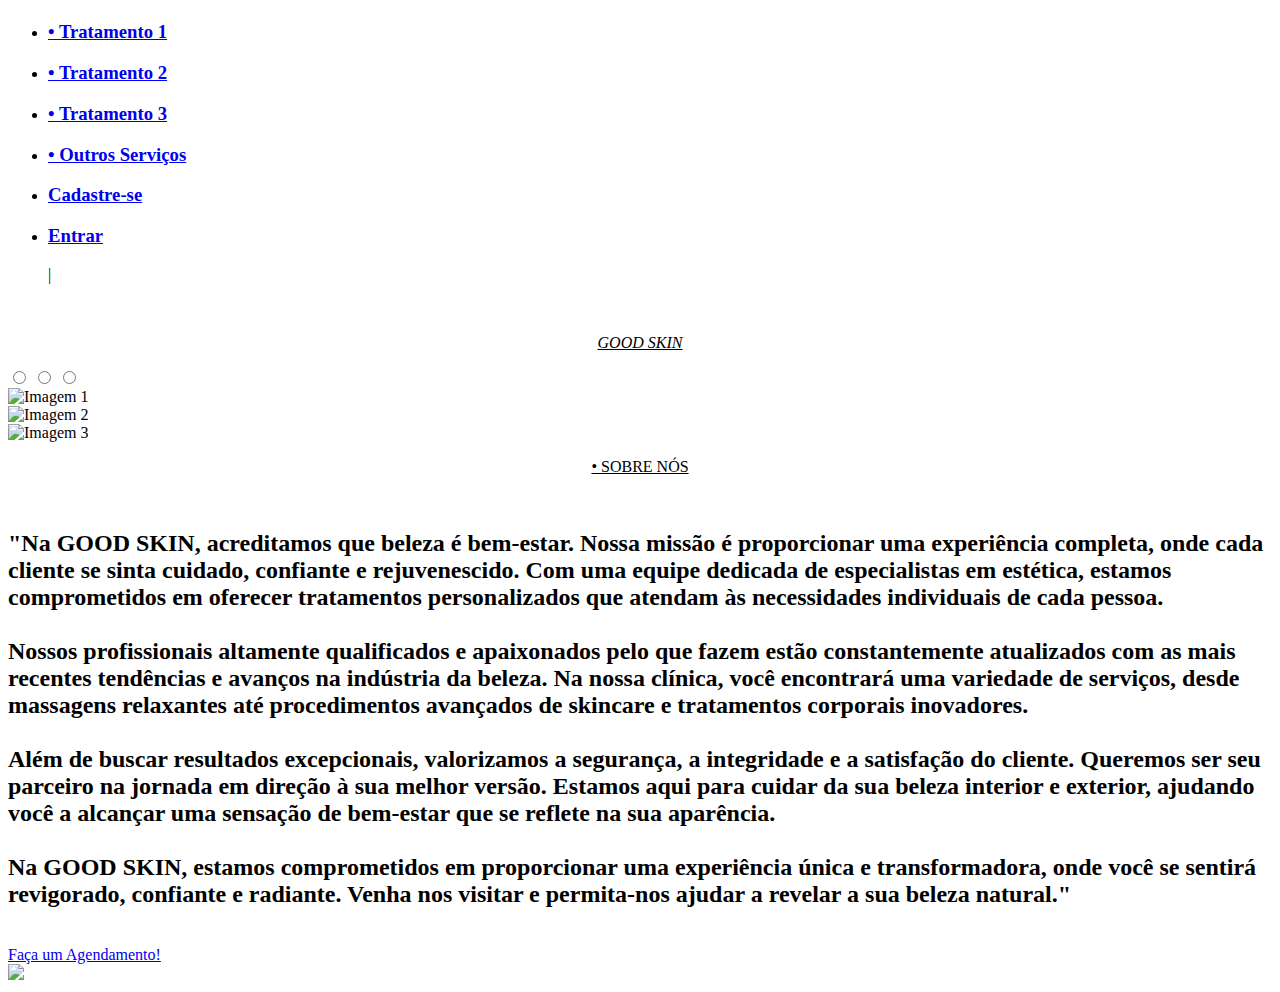
==== index.html @ 1bea0a81 "Add files via upload" ====
<!DOCTYPE html>
<html lang="pt-br">
<head>
    <meta charset="UTF-8">
    <title>Clínica de Estética</title>
    <link rel="stylesheet" href="estilos.css"> <!-- Link para seu arquivo CSS -->
    <link rel="stylesheet" href="https://cdnjs.cloudflare.com/ajax/libs/font-awesome/5.15.4/css/all.min.css"> <!-- Link para font awesome (ícones) -->
    <link href="https://fonts.googleapis.com/css2?family=Roboto:wght@400;700&display=swap" rel="stylesheet"> <!-- Link para a fonte Roboto -->


</head>
<body>

    <header class="header">
        <div class="container">
            <h1 class="logo"></h1>
            <nav class="menu">
                <ul>
                    <li><a href="#Tratamento 1"><h3> &bull; Tratamento 1</h3></a></li>
                    <li><a href="#Tratamento 2"><h3>&bull;  Tratamento 2</h3></a></li>
                    <li><a href="#Tratamento 3"><h3>&bull;  Tratamento 3</h3></a></li>
                    <li><a href="#Outros Serviços"><h3>&bull;  Outros Serviços</h3></a></li>
                    <li class="login-cadastro"><a href="#cadastro"><h3>Cadastre-se</h3></a></li>
                   
                    <li class="login-cadastro"><a href="#entrar"><h3>Entrar</h3></a>&vert;</li>
                </ul>
            </nav>
            <br>
        </div>
    </header>
    
 
  <center> <p><i><u>GOOD SKIN</u></i></p></center>
  <div class="section">
    <div class="slider">
        <div class="slides">
            <input type="radio" name="radio-btn" id="radio1">
            <input type="radio" name="radio-btn" id="radio2">
            <input type="radio" name="radio-btn" id="radio3">

            <div class="slide first">
                <img  src="clinica-estetica.jpg" alt="Imagem 1" />
            </div>
            <div class="slide">
                <img  src="clinica-estetica1.jpg" alt="Imagem 2"/>
            </div>
            <div class="slide">
                <img src="clinica-estetica3.jpg" alt="Imagem 3"/>
            </div>

            <div class="navigation-auto">
                <div class="auto-btn1"></div>
                <div class="auto-btn2"></div>
                <div class="auto-btn3"></div>
            </div>

        </div>

        <div class="manual-navigation">
            <label for="radio1" class="manual-btn"></label>
            <label for="radio2" class="manual-btn"></label>
            <label for="radio3" class="manual-btn"></label>
        </div>

    </div>
</div>

    
    <center><p><u>&bull; SOBRE NÓS</u></p></center><br><diV class="section1">
    <h2>"Na GOOD SKIN, acreditamos que beleza é bem-estar. Nossa missão é proporcionar uma experiência completa, onde cada cliente se sinta cuidado, confiante e rejuvenescido. Com uma equipe dedicada de especialistas em estética, estamos comprometidos em oferecer tratamentos personalizados que atendam às necessidades individuais de cada pessoa.<br><br>

    Nossos profissionais altamente qualificados e apaixonados pelo que fazem estão constantemente atualizados com as mais recentes tendências e avanços na indústria da beleza. Na nossa clínica, você encontrará uma variedade de serviços, desde massagens relaxantes até procedimentos avançados de skincare e tratamentos corporais inovadores.<br><br>
    
    Além de buscar resultados excepcionais, valorizamos a segurança, a integridade e a satisfação do cliente. Queremos ser seu parceiro na jornada em direção à sua melhor versão. Estamos aqui para cuidar da sua beleza interior e exterior, ajudando você a alcançar uma sensação de bem-estar que se reflete na sua aparência.<br><br>
    
    Na GOOD SKIN, estamos comprometidos em proporcionar uma experiência única e transformadora, onde você se sentirá revigorado, confiante e radiante. Venha nos visitar e permita-nos ajudar a revelar a sua beleza natural."</h2>

<br>
</diV>

<link rel="stylesheet" href="https://cdn.positus.global/production/resources/robbu/whatsapp-button/whatsapp-button.css">
<a id="robbu-whatsapp-button" target="_blank" href="https://api.whatsapp.com/send?phone=61998444848">
  <div class="rwb-tooltip">Faça um Agendamento!</div>
  <img src="https://cdn.positus.global/production/resources/robbu/whatsapp-button/whatsapp-icon.svg">
</a>

<script src="script.js"></script>
</body>
</html>
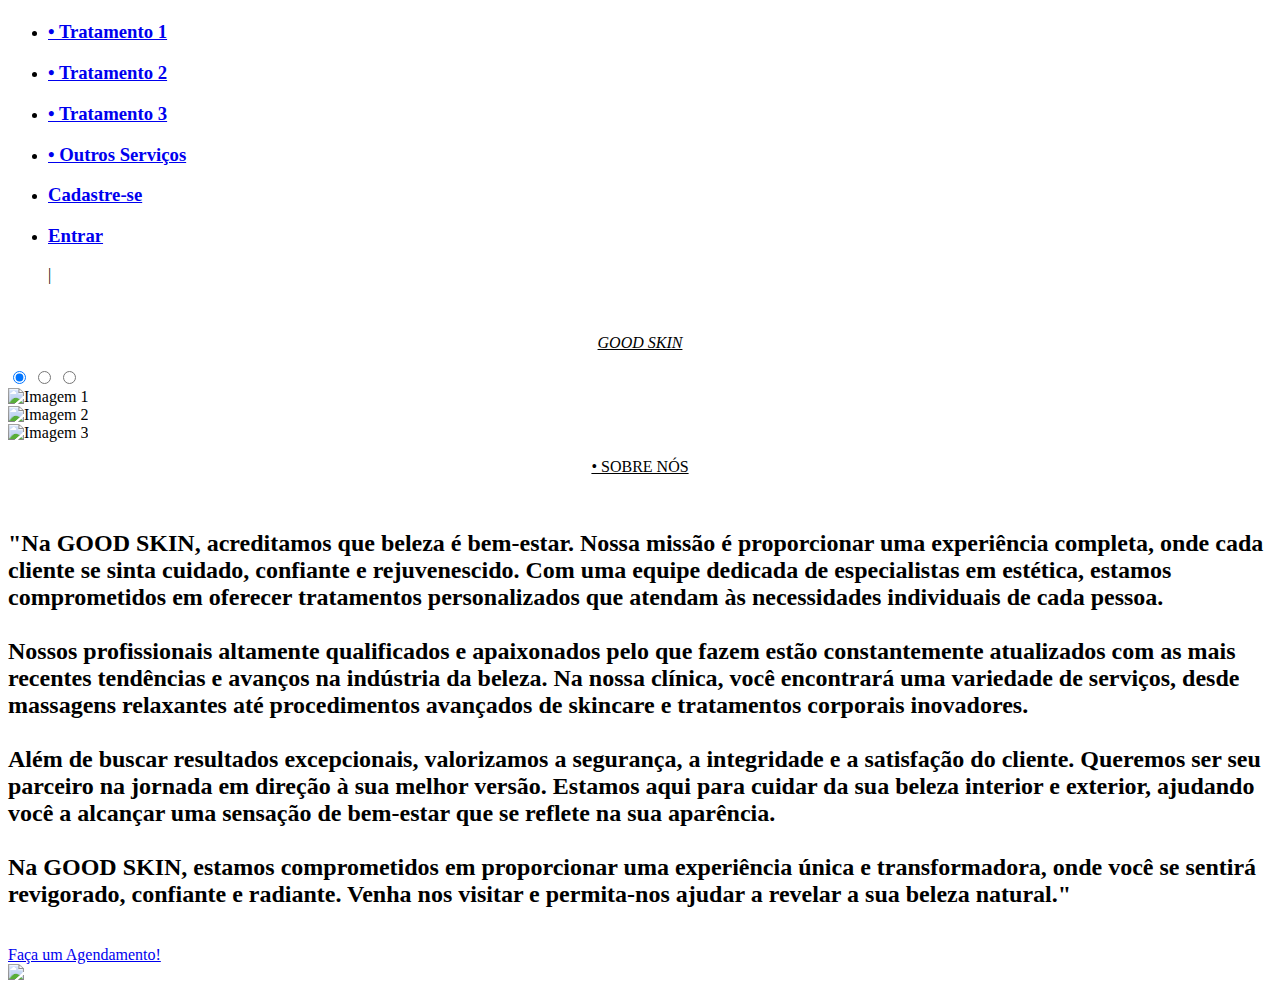
==== commit cc477a93: "Update index.html" ====
--- a/index.html
+++ b/index.html
@@ -3,9 +3,9 @@
 <head>
     <meta charset="UTF-8">
     <title>Clínica de Estética</title>
-    <link rel="stylesheet" href="estilos.css"> <!-- Link para seu arquivo CSS -->
-    <link rel="stylesheet" href="https://cdnjs.cloudflare.com/ajax/libs/font-awesome/5.15.4/css/all.min.css"> <!-- Link para font awesome (ícones) -->
-    <link href="https://fonts.googleapis.com/css2?family=Roboto:wght@400;700&display=swap" rel="stylesheet"> <!-- Link para a fonte Roboto -->
+    <link rel="stylesheet" href="estilos.css"> <!--  -->
+    <link rel="stylesheet" href="https://cdnjs.cloudflare.com/ajax/libs/font-awesome/5.15.4/css/all.min.css"> 
+    <link href="https://fonts.googleapis.com/css2?family=Roboto:wght@400;700&display=swap" rel="stylesheet"> 
 
 
 </head>
@@ -77,7 +77,7 @@
 
 <br>
 </diV>
-
+ <!-- zapzap -->
 <link rel="stylesheet" href="https://cdn.positus.global/production/resources/robbu/whatsapp-button/whatsapp-button.css">
 <a id="robbu-whatsapp-button" target="_blank" href="https://api.whatsapp.com/send?phone=61998444848">
   <div class="rwb-tooltip">Faça um Agendamento!</div>
@@ -86,4 +86,4 @@
 
 <script src="script.js"></script>
 </body>
-</html>+</html>
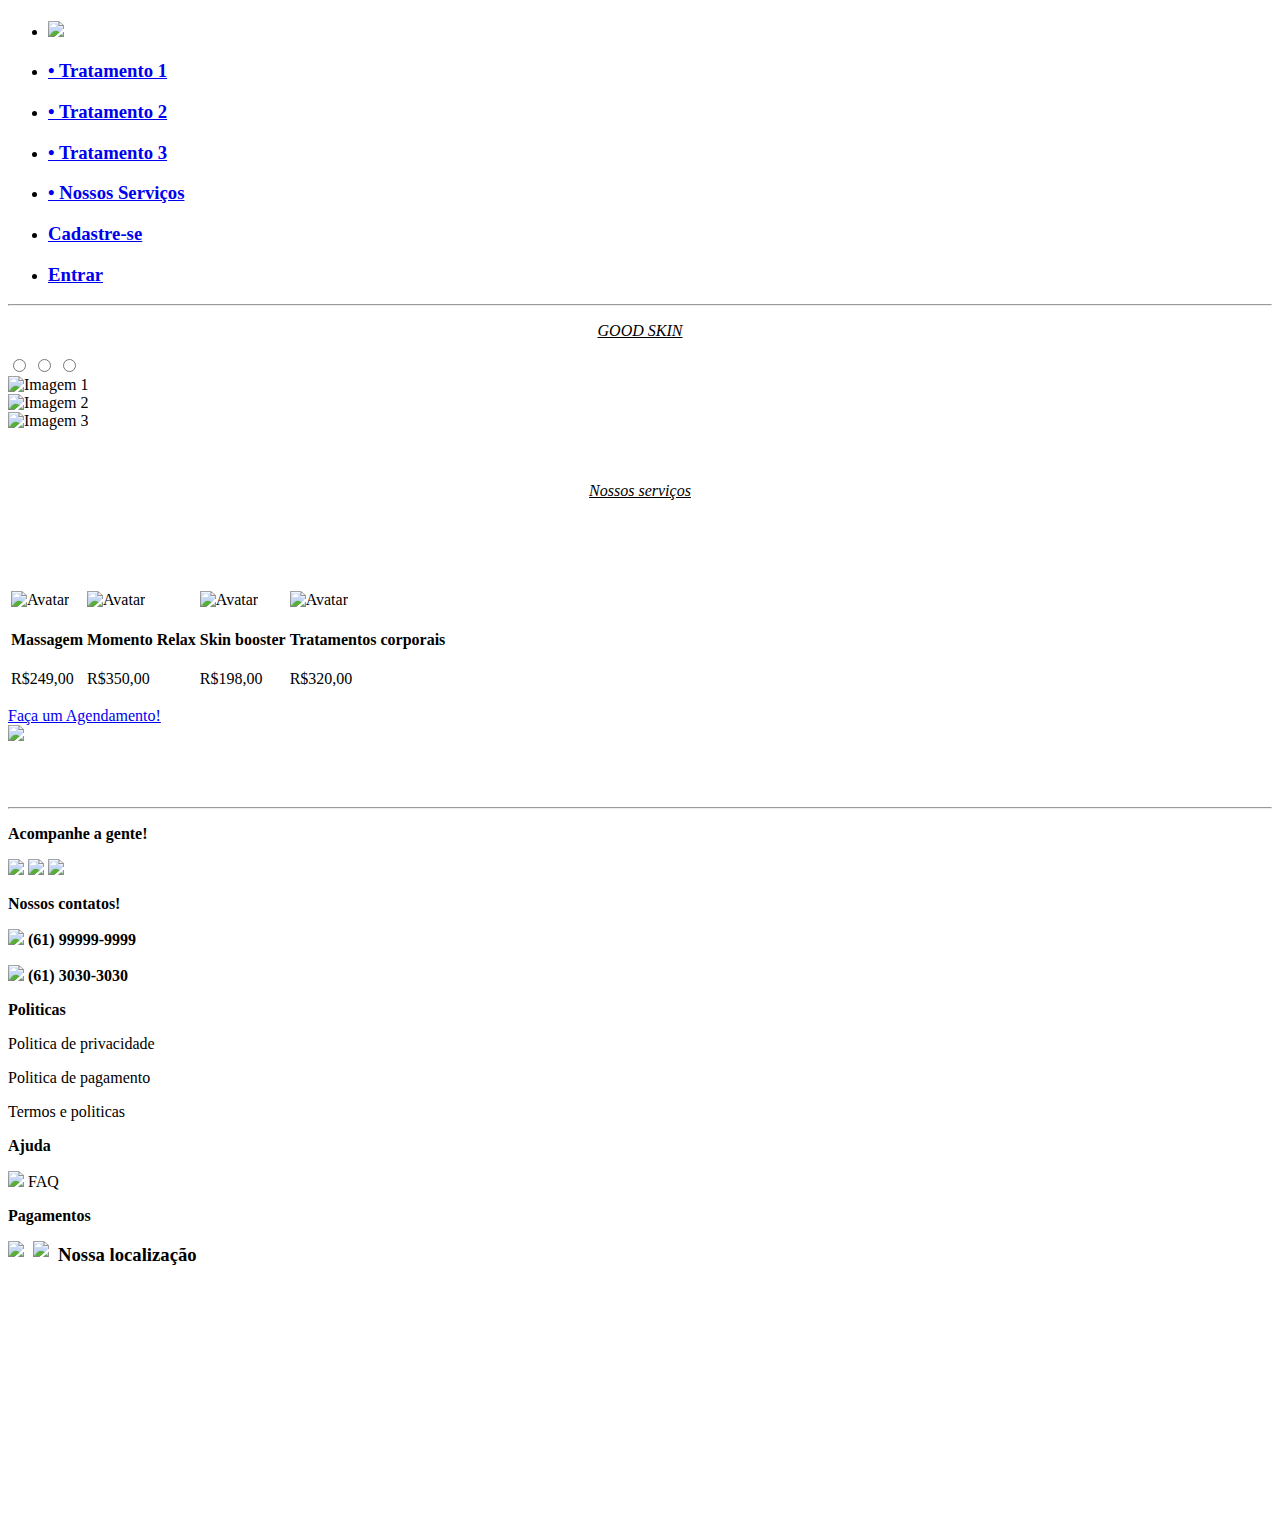
==== commit 15d312bb: "Update index.html" ====
--- a/index.html
+++ b/index.html
@@ -1,89 +1,226 @@
 <!DOCTYPE html>
 <html lang="pt-br">
+
 <head>
     <meta charset="UTF-8">
     <title>Clínica de Estética</title>
-    <link rel="stylesheet" href="estilos.css"> <!--  -->
-    <link rel="stylesheet" href="https://cdnjs.cloudflare.com/ajax/libs/font-awesome/5.15.4/css/all.min.css"> 
-    <link href="https://fonts.googleapis.com/css2?family=Roboto:wght@400;700&display=swap" rel="stylesheet"> 
+    <link rel="stylesheet" href="estilos.css"> <!-- Link para seu arquivo CSS -->
+    <link rel="stylesheet" href="https://cdnjs.cloudflare.com/ajax/libs/font-awesome/5.15.4/css/all.min.css">
+    <!-- Link para font awesome (ícones) -->
+    <link href="https://fonts.googleapis.com/css2?family=Roboto:wght@400;700&display=swap" rel="stylesheet">
+    <!-- Link para a fonte Roboto -->
+    <script src="script.js"></script>
 
 
 </head>
+
 <body>
 
     <header class="header">
+
         <div class="container">
             <h1 class="logo"></h1>
             <nav class="menu">
                 <ul>
-                    <li><a href="#Tratamento 1"><h3> &bull; Tratamento 1</h3></a></li>
-                    <li><a href="#Tratamento 2"><h3>&bull;  Tratamento 2</h3></a></li>
-                    <li><a href="#Tratamento 3"><h3>&bull;  Tratamento 3</h3></a></li>
-                    <li><a href="#Outros Serviços"><h3>&bull;  Outros Serviços</h3></a></li>
-                    <li class="login-cadastro"><a href="#cadastro"><h3>Cadastre-se</h3></a></li>
-                   
-                    <li class="login-cadastro"><a href="#entrar"><h3>Entrar</h3></a>&vert;</li>
+
+                    <li><img src="logo - PNG.png"></li>
+                    <li><a href="#Tratamento 1">
+                            <h3> &bull; Tratamento 1</h3>
+                        </a></li>
+                    <li><a href="#Tratamento 2">
+                            <h3>&bull; Tratamento 2</h3>
+                        </a></li>
+                    <li><a href="#Tratamento 3">
+                            <h3>&bull; Tratamento 3</h3>
+                        </a></li>
+                    <li><a href="#Outros Serviços">
+                            <h3>&bull; Nossos Serviços</h3>
+                        </a></li>
+                    <li class="login-cadastro"><a href="cadastro.html">
+                            <h3>Cadastre-se</h3>
+                        </a></li>
+
+                    <li class="login-cadastro"><a href="logon.html">
+                            <h3>Entrar</h3>
+                        </a></li>
                 </ul>
             </nav>
-            <br>
+            
         </div>
     </header>
-    
- 
-  <center> <p><i><u>GOOD SKIN</u></i></p></center>
-  <div class="section">
-    <div class="slider">
-        <div class="slides">
-            <input type="radio" name="radio-btn" id="radio1">
-            <input type="radio" name="radio-btn" id="radio2">
-            <input type="radio" name="radio-btn" id="radio3">
-
-            <div class="slide first">
-                <img  src="clinica-estetica.jpg" alt="Imagem 1" />
-            </div>
-            <div class="slide">
-                <img  src="clinica-estetica1.jpg" alt="Imagem 2"/>
-            </div>
-            <div class="slide">
-                <img src="clinica-estetica3.jpg" alt="Imagem 3"/>
-            </div>
-
-            <div class="navigation-auto">
-                <div class="auto-btn1"></div>
-                <div class="auto-btn2"></div>
-                <div class="auto-btn3"></div>
-            </div>
-
-        </div>
-
-        <div class="manual-navigation">
-            <label for="radio1" class="manual-btn"></label>
-            <label for="radio2" class="manual-btn"></label>
-            <label for="radio3" class="manual-btn"></label>
-        </div>
-
+    <hr class="style-one">
+
+
+    <center>
+        <p class="Titulos"><i><u>GOOD SKIN</u></i></p>
+    </center>
+    <div class="section">
+        <div class="slider">
+            <div class="slides">
+                <input type="radio" name="radio-btn" id="radio1">
+                <input type="radio" name="radio-btn" id="radio2">
+                <input type="radio" name="radio-btn" id="radio3">
+
+                <div class="slide first">
+                    <img src="clinica-estetica.jpg" alt="Imagem 1" />
+                </div>
+                <div class="slide">
+                    <img src="clinica-estetica1.jpg" alt="Imagem 2" />
+                </div>
+                <div class="slide">
+                    <img src="clinica-estetica3.jpg" alt="Imagem 3" />
+                </div>
+
+                <div class="navigation-auto">
+                    <div class="auto-btn1"></div>
+                    <div class="auto-btn2"></div>
+                    <div class="auto-btn3"></div>
+                </div>
+
+            </div>
+
+            <div class="manual-navigation">
+                <label for="radio1" class="manual-btn"></label>
+                <label for="radio2" class="manual-btn"></label>
+                <label for="radio3" class="manual-btn"></label>
+            </div>
+
+        </div>
     </div>
-</div>
-
-    
-    <center><p><u>&bull; SOBRE NÓS</u></p></center><br><diV class="section1">
-    <h2>"Na GOOD SKIN, acreditamos que beleza é bem-estar. Nossa missão é proporcionar uma experiência completa, onde cada cliente se sinta cuidado, confiante e rejuvenescido. Com uma equipe dedicada de especialistas em estética, estamos comprometidos em oferecer tratamentos personalizados que atendam às necessidades individuais de cada pessoa.<br><br>
-
-    Nossos profissionais altamente qualificados e apaixonados pelo que fazem estão constantemente atualizados com as mais recentes tendências e avanços na indústria da beleza. Na nossa clínica, você encontrará uma variedade de serviços, desde massagens relaxantes até procedimentos avançados de skincare e tratamentos corporais inovadores.<br><br>
-    
-    Além de buscar resultados excepcionais, valorizamos a segurança, a integridade e a satisfação do cliente. Queremos ser seu parceiro na jornada em direção à sua melhor versão. Estamos aqui para cuidar da sua beleza interior e exterior, ajudando você a alcançar uma sensação de bem-estar que se reflete na sua aparência.<br><br>
-    
-    Na GOOD SKIN, estamos comprometidos em proporcionar uma experiência única e transformadora, onde você se sentirá revigorado, confiante e radiante. Venha nos visitar e permita-nos ajudar a revelar a sua beleza natural."</h2>
-
-<br>
-</diV>
- <!-- zapzap -->
-<link rel="stylesheet" href="https://cdn.positus.global/production/resources/robbu/whatsapp-button/whatsapp-button.css">
-<a id="robbu-whatsapp-button" target="_blank" href="https://api.whatsapp.com/send?phone=61998444848">
-  <div class="rwb-tooltip">Faça um Agendamento!</div>
-  <img src="https://cdn.positus.global/production/resources/robbu/whatsapp-button/whatsapp-icon.svg">
-</a>
-
-<script src="script.js"></script>
+    <br><br>
+
+    <center>
+        <p class="Titulos"><u><i>Nossos serviços</i></u>
+        <p>
+    </center>
+    <br><br>
+    <div class="section2"><br><br>
+        <div class="rowTabela">
+
+
+            <table>
+
+                <tr>
+                    <td>
+
+
+                        <div class="card">
+                            <img src="o-massagista-faz-massagem-nas-costas-do-jovem-em-um-salao-de-beleza.jpg"
+                                alt="Avatar" style="width:100%">
+                            <div class="containerCard">
+                                <h4><b>Massagem</b></h4>
+                                <p>R$249,00</p>
+
+                            </div>
+                        </div>
+
+                    </td>
+                    <td>
+
+
+                        <div class="card">
+                            <img src="mulher-jovem-e-bonita-deitada-e-esperando-sua-massagem-conceito-de-spa.jpg"
+                                alt="Avatar" style="width:100%">
+                            <div class="containerCard">
+                                <h4><b>Momento Relax</b></h4>
+                                <p>R$350,00</p>
+
+                            </div>
+                        </div>
+
+                    </td>
+                    <td>
+                        <div class="card">
+                            <img src="jovem-fazendo-sua-rotina-matinal.jpg" alt="Avatar" style="width:100%">
+                            <div class="containerCard">
+                                <h4><b>Skin booster</b></h4>
+                                <p>R$198,00</p>
+
+                            </div>
+                        </div>
+
+                    </td>
+                    <td>
+                        <div class="card">
+                            <img src="mulher-afro-americana-recebendo-uma-massagem-relaxante-no-spa.jpg" alt="Avatar" style="width:100%">
+                            <div class="containerCard">
+                                <h4><b>Tratamentos corporais</b></h4>
+                                <p>R$320,00</p>
+
+                            </div>
+                        </div>
+
+                    </td>
+                </tr>
+
+
+            </table>
+        </div>
+
+    </div>
+
+
+
+
+
+
+    <link rel="stylesheet"
+        href="https://cdn.positus.global/production/resources/robbu/whatsapp-button/whatsapp-button.css">
+    <a id="robbu-whatsapp-button" target="_blank" href="https://api.whatsapp.com/send?phone=61998444848">
+        <div class="rwb-tooltip">Faça um Agendamento!</div>
+        <img src="https://cdn.positus.global/production/resources/robbu/whatsapp-button/whatsapp-icon.svg">
+    </a>
+    <br><br> <br><br>
+    <hr class="style-seven">
+
+    <footer>
+
+        <div class="grid-container">
+
+            <div class="item2 divGrid">
+                <p><strong>Acompanhe a gente!</strong></p>
+                <a><img src="youtube.png" width="25px"></a>
+                <a><img src="instagram.png" width="25px"></a>
+                <a><img src="facebook.png" width="25px"></a>
+                <p><strong>Nossos contatos!</strong></p>
+                <p><img src="whatsapp.png" width="25px"><strong> (61) 99999-9999</strong></p>
+                <p><img src="telephone.png" width="25px"><strong> (61) 3030-3030</strong></p>
+
+            </div>
+            <div class="item3 divGrid">
+                <p align="left"><strong>Politicas</strong></p>
+                <p class="Politicas">Politica de privacidade</p>
+                <p class="Politicas">Politica de pagamento</p>
+                <p class="Politicas">Termos e politicas</p>
+                <p align="left"><strong>Ajuda </strong></p>
+                <p class="Politicas"><img src="question.png" width="25px"> FAQ </p>
+
+
+
+
+
+            </div>
+            <div class="item4 divGrid">
+                <p align="left"><strong>Pagamentos</strong></p>
+                <a><img src="visa.png" width="25px" align="left"> </a>
+                <a><img src="card.png" width="25px" align="left"> </a>
+            </div>
+            <div class="item5 divGrid">
+
+                <h3 align="left"><strong> Nossa localização</strong></h3>
+
+                <iframe
+                    src="https://www.google.com/maps/embed?pb=!1m18!1m12!1m3!1d3839.2414885968315!2d-48.03000308856033!3d-15.791215622815129!2m3!1f0!2f0!3f0!3m2!1i1024!2i768!4f13.1!3m3!1m2!1s0x935a3387462f2785%3A0x2af832e22ca970fa!2sSpace%20Jump!5e0!3m2!1spt-BR!2sbr!4v1700571713147!5m2!1spt-BR!2sbr"
+                    width="300" height="250" style="border:0;" allowfullscreen="" loading="lazy" align="left"
+                    referrerpolicy="no-referrer-when-downgrade"></iframe>
+
+
+            </div>
+
+        </div>
+
+    </footer>
+
 </body>
+
 </html>
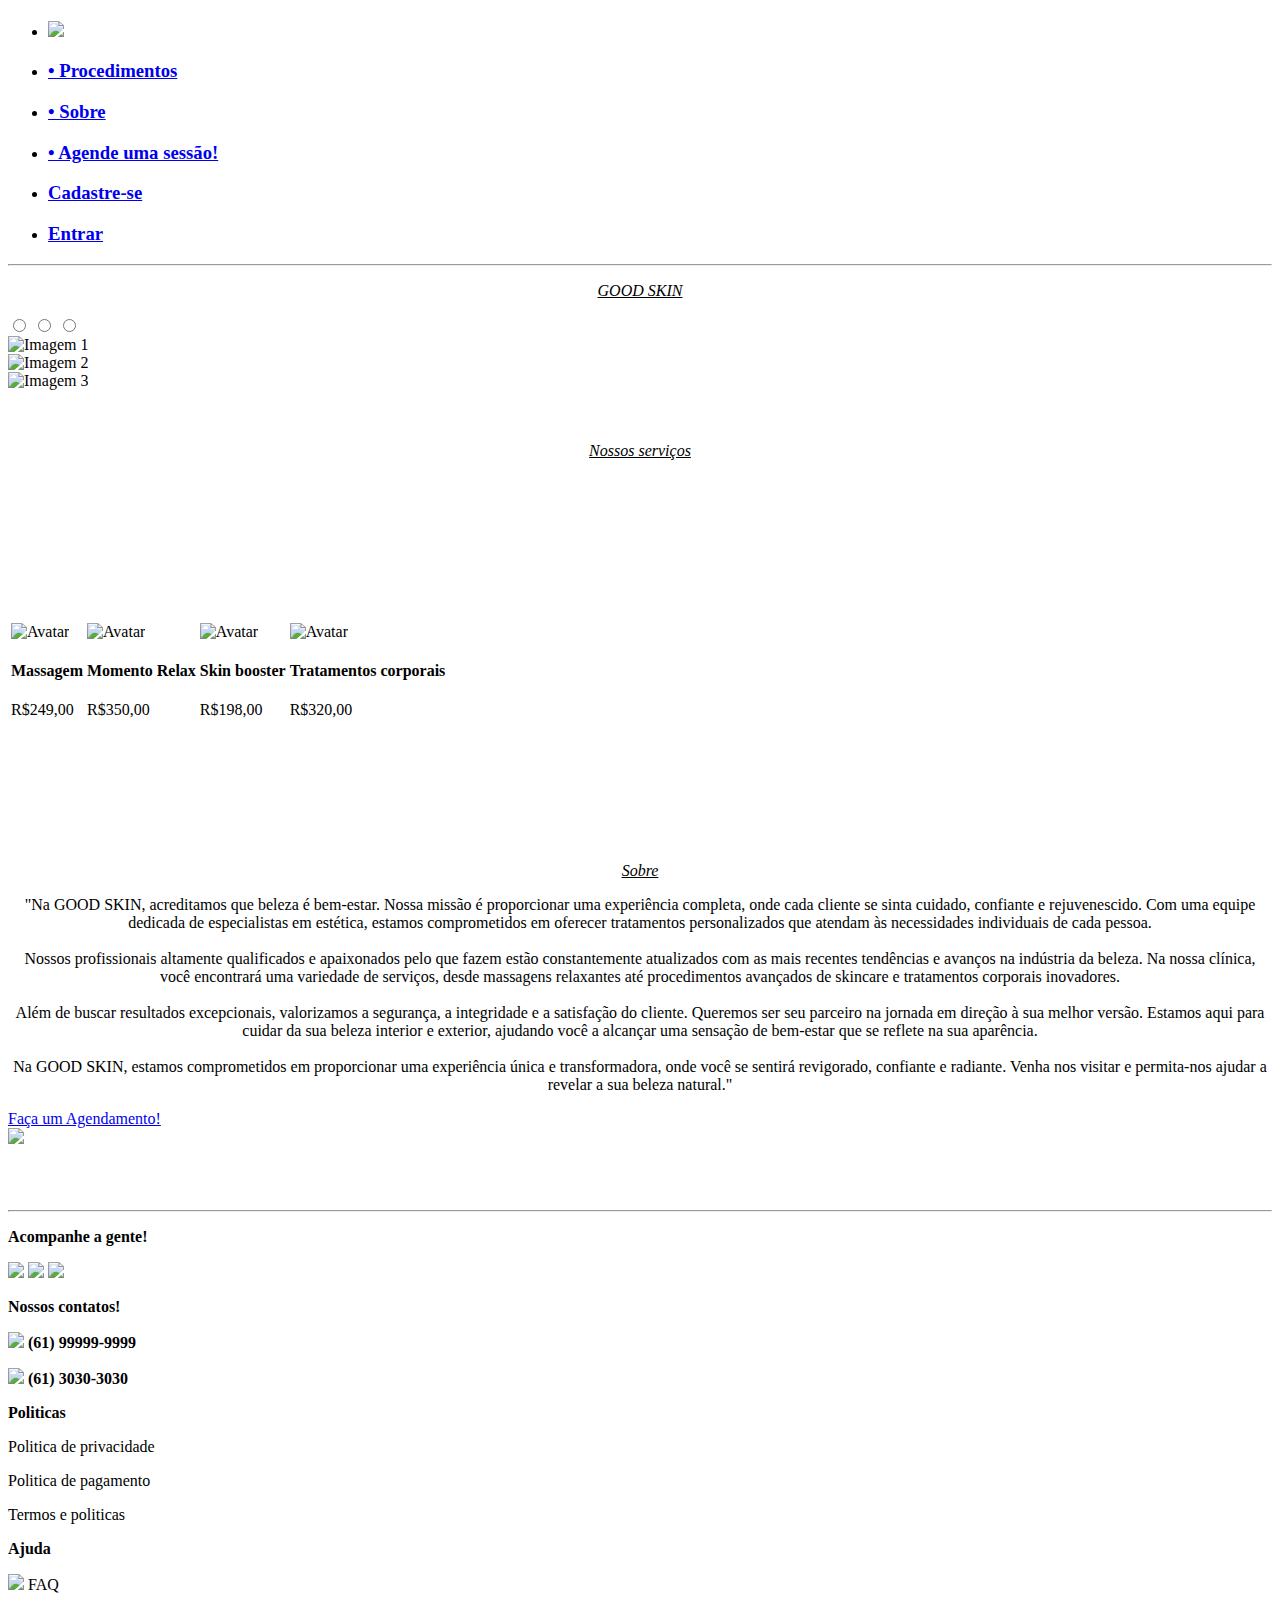
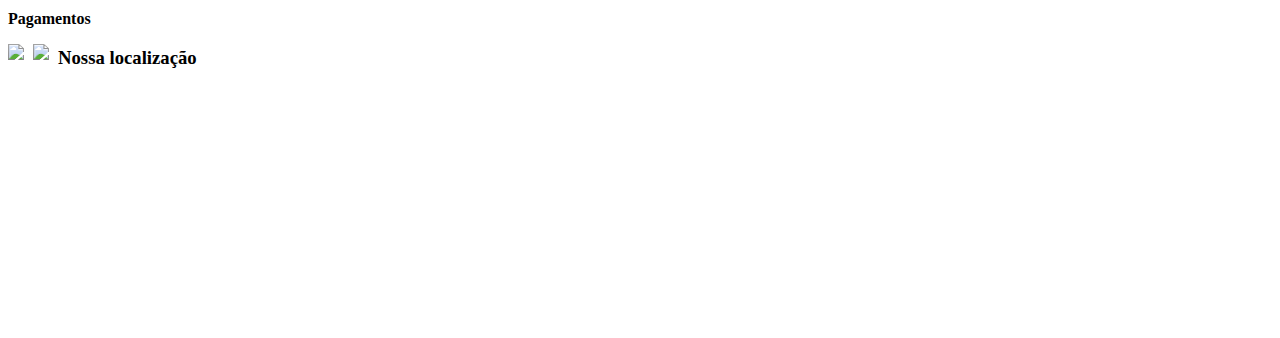
==== commit 05189d9c: "Update index.html" ====
--- a/index.html
+++ b/index.html
@@ -2,13 +2,10 @@
 <html lang="pt-br">
 
 <head>
+
     <meta charset="UTF-8">
     <title>Clínica de Estética</title>
     <link rel="stylesheet" href="estilos.css"> <!-- Link para seu arquivo CSS -->
-    <link rel="stylesheet" href="https://cdnjs.cloudflare.com/ajax/libs/font-awesome/5.15.4/css/all.min.css">
-    <!-- Link para font awesome (ícones) -->
-    <link href="https://fonts.googleapis.com/css2?family=Roboto:wght@400;700&display=swap" rel="stylesheet">
-    <!-- Link para a fonte Roboto -->
     <script src="script.js"></script>
 
 
@@ -21,21 +18,19 @@
         <div class="container">
             <h1 class="logo"></h1>
             <nav class="menu">
-                <ul>
+                <ul align="auto">
 
                     <li><img src="logo - PNG.png"></li>
-                    <li><a href="#Tratamento 1">
-                            <h3> &bull; Tratamento 1</h3>
-                        </a></li>
-                    <li><a href="#Tratamento 2">
-                            <h3>&bull; Tratamento 2</h3>
-                        </a></li>
-                    <li><a href="#Tratamento 3">
-                            <h3>&bull; Tratamento 3</h3>
-                        </a></li>
-                    <li><a href="#Outros Serviços">
-                            <h3>&bull; Nossos Serviços</h3>
-                        </a></li>
+                    <li><a href="#Serviços">
+                            <h3> &bull; Procedimentos</h3>
+                        </a></li>
+                    <li><a href="#Sobre">
+                            <h3>&bull; Sobre</h3>
+                        </a></li>
+                    <li><a href="sessão">
+                            <h3>&bull; Agende uma sessão!</h3>
+                        </a></li>
+                    </a></li>
                     <li class="login-cadastro"><a href="cadastro.html">
                             <h3>Cadastre-se</h3>
                         </a></li>
@@ -43,9 +38,10 @@
                     <li class="login-cadastro"><a href="logon.html">
                             <h3>Entrar</h3>
                         </a></li>
+
                 </ul>
             </nav>
-            
+
         </div>
     </header>
     <hr class="style-one">
@@ -90,14 +86,14 @@
     <br><br>
 
     <center>
-        <p class="Titulos"><u><i>Nossos serviços</i></u>
+        <p class="Titulos" id="Serviços"><u><i>Nossos serviços</i></u>
         <p>
     </center>
     <br><br>
-    <div class="section2"><br><br>
+    <div class="section2"><br><br><br><br><br><br>
         <div class="rowTabela">
 
-
+<!--colocar pra likar com a nova pagina de procedimentos aqui-->
             <table>
 
                 <tr>
@@ -142,7 +138,8 @@
                     </td>
                     <td>
                         <div class="card">
-                            <img src="mulher-afro-americana-recebendo-uma-massagem-relaxante-no-spa.jpg" alt="Avatar" style="width:100%">
+                            <img src="mulher-afro-americana-recebendo-uma-massagem-relaxante-no-spa.jpg" alt="Avatar"
+                                style="width:100%">
                             <div class="containerCard">
                                 <h4><b>Tratamentos corporais</b></h4>
                                 <p>R$320,00</p>
@@ -156,11 +153,40 @@
 
             </table>
         </div>
-
+        <br><br><br><br><br><br>
     </div>
 
 
-
+    <div>
+        <center>
+            <p class="Titulos" id="Sobre"><i><u>Sobre</u></i></p>
+        </center>
+
+        <p align="center">
+            "Na GOOD SKIN, acreditamos que beleza é bem-estar. Nossa missão é proporcionar uma experiência completa,
+            onde cada cliente se sinta cuidado, confiante e rejuvenescido. Com uma equipe dedicada de especialistas em
+            estética, estamos comprometidos em oferecer tratamentos personalizados que atendam às necessidades
+            individuais de cada pessoa.<br><br>
+
+            Nossos profissionais altamente qualificados e apaixonados pelo que fazem estão constantemente atualizados
+            com as mais recentes tendências e avanços na indústria da beleza. Na nossa clínica, você encontrará uma
+            variedade de serviços, desde massagens relaxantes até procedimentos avançados de skincare e tratamentos
+            corporais inovadores.<br><br>
+
+            Além de buscar resultados excepcionais, valorizamos a segurança, a integridade e a satisfação do cliente.
+            Queremos ser seu parceiro na jornada em direção à sua melhor versão. Estamos aqui para cuidar da sua beleza
+            interior e exterior, ajudando você a alcançar uma sensação de bem-estar que se reflete na sua
+            aparência.<br><br>
+
+            Na GOOD SKIN, estamos comprometidos em proporcionar uma experiência única e transformadora, onde você se
+            sentirá revigorado, confiante e radiante. Venha nos visitar e permita-nos ajudar a revelar a sua beleza
+            natural."</h2>
+
+
+
+        </p>
+
+    </div>
 
 
 
